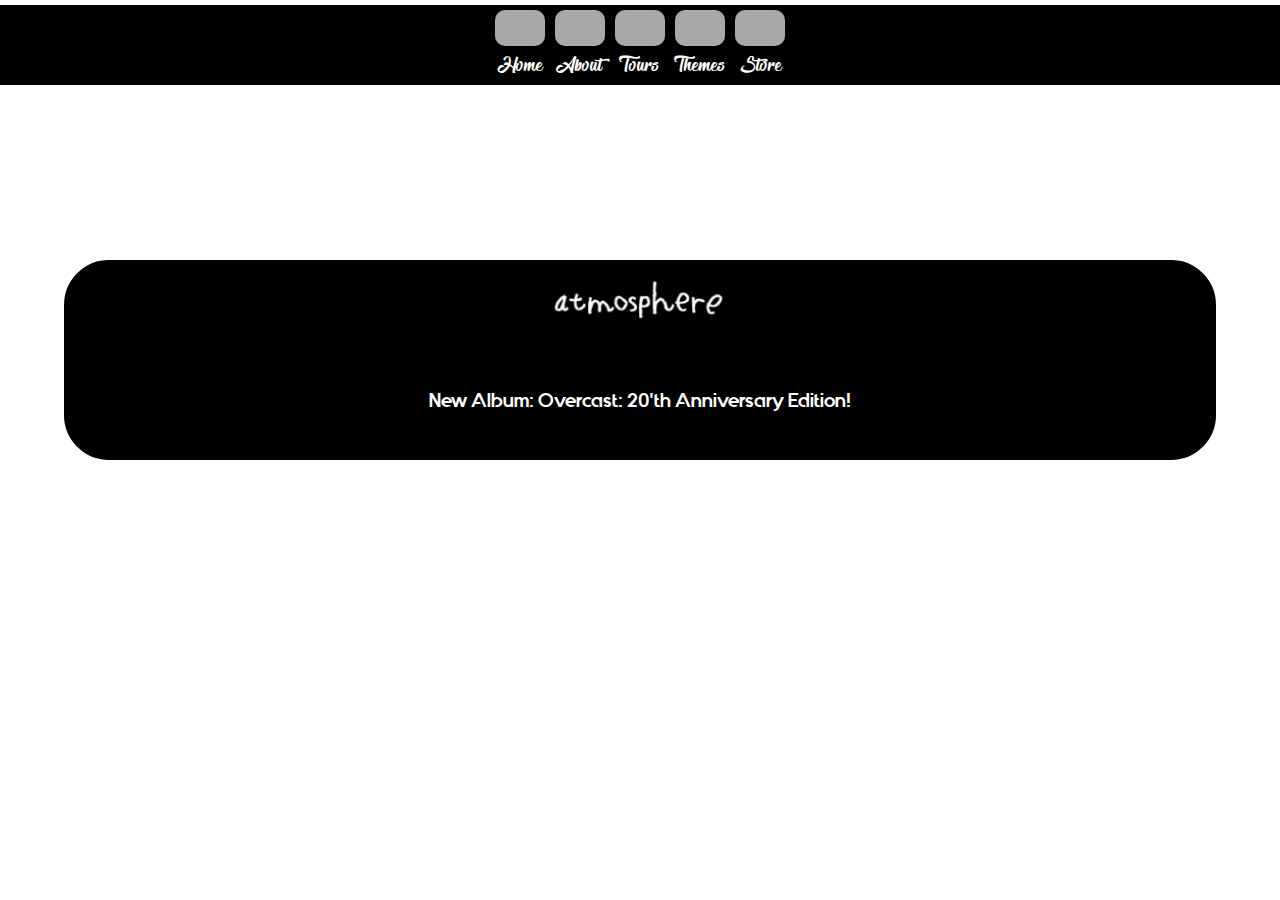
==== index.html @ 59d68669 "shop added" ====
<!DOCTYPE html>
<html>
<head>
<title>Memes</title>
<script src="https://ajax.googleapis.com/ajax/libs/jquery/3.2.1/jquery.min.js"></script>
<script type="text/javascript" src="https://www.jeasyui.com/easyui/jquery.easyui.min.js"></script>
<link rel="stylesheet" type="text/css" href="https://www.jeasyui.com/easyui/themes/default/easyui.css">
<link rel="stylesheet" type="text/css" href="https://www.jeasyui.com/easyui/themes/icon.css">
<link rel="stylesheet" type="text/css" href="https://www.jeasyui.com/easyui/themes/color.css">
<link rel="stylesheet" type="text/css" href="https://www.jeasyui.com/easyui/demo/demo.css">
<script src="js/jquery-ui.min.js"></script>
<link rel="stylesheet" href="js/jquery-ui.min.css">
<script type="text/javascript" src="js/script.js"></script>
<meta name="viewport" content="width=device-width, initial-scale=1.0">
<link rel="stylesheet" type="text/css" href="css/styles.css">
</head>
<body>

<div class="blur"></div>
<div class="header">Atmosphere</div>
<div class="homepage">

<div class="centerhome"> 
<img src= "assets/atmosphere.png" alt="Logo">
    
<p1 id="homep1">New Album: Overcast: 20'th Anniversary Edition!</p1>
</div>

</div>
    
<div class="aboutus">
<div id="slider1" class="aboutboxes">
    <div id="info">
    <p style="font-family: quantify">Atmosphere is an American hip hop duo from Minneapolis, Minnesota,<br> consisting of rapper Slug (Sean Daley) and DJ/producer Ant (Anthony Davis).<br> Since its formation in 1989, the group has released eight studio albums and ten extended plays.</p>
    <p></p>
    </div>
    <div id="videobox">
    <iframe width="360" height="205" src="https://www.youtube.com/embed/AckhnLpwceM" frameborder="0" allow="autoplay; encrypted-media" allowfullscreen></iframe>
    <iframe width="360" height="205" src="https://www.youtube.com/embed/VFt1xMPnkVg" frameborder="0" allow="autoplay; encrypted-media" allowfullscreen></iframe>
    <iframe width="360" height="205" src="https://www.youtube.com/embed/hK-EZwZviv8" frameborder="0" allow="autoplay; encrypted-media" allowfullscreen></iframe>
    </div>
</div>
<div id="slider2" class="aboutboxes">
    <p style="font-family: quantify" id="head">Popular Albums (Click play to hear a song from the album!)</p>
    
    <div id="musicbox">

    <div class="musicpreview" id="1">
        <div class="albumtitle">God Loves Ugly</div>
    <img src= "assets/Album Covers/glu.jpg" alt="Logo" width="200">
    <div class="musicplayer" id="play1">Play</div>
    </div>
        
    <div class="musicpreview" id="2">
        <div class="albumtitle">When Life Gives You Lemons</div>
    <img src= "assets/Album Covers/wlgyl.jpg" alt="Logo" width="200">
    <div class="musicplayer" id="play2">Play</div>
    </div>
        
    <div class="musicpreview" id="3">
        <div class="albumtitle">Seven's Travels</div>
    <img src= "assets/Album Covers/7s.jpg" alt="Logo" width="200">
    <div class="musicplayer" id="play3">Play</div>
    </div>
        
    </div>
    
</div>
</div>
<div class="tours">
<div id="tourboxslider">
<div class="tourboxes">
    <h1>10/02/18</h1>
    <h2>Atmosphere</h2>
    <h3>Long Beach, California</h3>
    <button type="button">Buy Tickets</button>
</div>
<div class="tourboxes">
    <h1>05/03/18</h1>
    <h2>Atmosphere, Evidence</h2>
    <h3>Vancouver, BC</h3>
    <button type="button">Buy Tickets</button>
</div>
<div class="tourboxes">
    <h1>06/03/18</h1>
    <h2>Atmosphere, Evidence</h2>
    <h3>Victoria, BC</h3>
    <button type="button">Buy Tickets</button>
</div>
<div class="tourboxes">
    <h1>08/03/18</h1>
    <h2>Atmosphere, Evidence</h2>
    <h3>Edmonton, AB</h3>
    <button type="button">Buy Tickets</button>
</div>
<div class="tourboxes">
    <h1>09/03/18</h1>
    <h2>Atmosphere, Evidence</h2>
    <h3>Calgary, AB</h3>
    <button type="button">Buy Tickets</button>
</div>
<div class="tourboxes">
    <h1>10/03/18</h1>
    <h2>Atmosphere, Evidence</h2>
    <h3>Saskatoon, SK</h3>
    <button type="button">Buy Tickets</button>
</div>
<div class="tourboxes">
    <h1>11/03/18</h1>
    <h2>Atmosphere, Evidence</h2>
    <h3>Winnipeg, MB</h3>
    <button type="button">Buy Tickets</button>
</div>
<div class="tourboxes">
    <h1>14/03/18</h1>
    <h2>Atmosphere, Evidence</h2>
    <h3>London, ON</h3>
    <button type="button">Buy Tickets</button>
</div>
<div class="tourboxes">
    <h1>16/03/18</h1>
    <h2>Atmosphere, Evidence</h2>
    <h3>Waterloo, ON</h3>
    <button type="button">Buy Tickets</button>
</div>
<div class="tourboxes">
    <h1>17/03/18</h1>
    <h2>Atmosphere, Evidence</h2>
    <h3>Montreal, QC</h3>
    <button type="button">Buy Tickets</button>
</div>
<div class="tourboxes">
    <h1>18/03/18</h1>
    <h2>Atmosphere, Evidence</h2>
    <h3>Toronto, ON</h3>
    <button type="button">Buy Tickets</button>
</div>
<div class="tourboxes">
    <h1>25/05/18</h1>
    <h2>Atmosphere, Brother Ali</h2>
    <h3>Monterey, California</h3>
    <button type="button">Buy Tickets</button>
</div>
</div>
</div>
<div class="themes">
    <div id="themeone">
        <h>Theme 1: "The Lonely Rose"</h>
        <div id="themeselect1" class="themebuttons">
        <p1>Select Theme</p1>
        </div> 
    </div>
    <div id="themetwo">
        <h font="phyton">Theme 2: "When life gives you lemons"</h>
        <div id="themeselect2" class="themebuttons">
        <p1>Select Theme</p1>
        </div> 
    </div>
    <div id="themethree">
        <h>Theme 3: "Emeralds"</h>
        <div id="themeselect3" class="themebuttons">
        <p1>Select Theme</p1>
        </div> 
    </div>
</div>
    
<div class="store">
    <div class="storebox" id="storedrop">
    <div class=storebox id="reset">Reset Cart</div>
    <h1>Cart</h1>
    <div id="cartbox">
    <table id="table" style="width:320px;height: auto">
        <thead>
            <tr>
                <th field="name" width=200>Name</th>
                <th field="quantity" width=60 align="right">Quantity</th>
                <th field="price" width=60 align="right">Price</th>
            </tr>
        </thead>
    </table>
    </div>
    
    <p id="total">Total: £0</p>
    </div>
    <div class="storebox" id="storeleft">
    <div class="storeitem">
        <img src= "assets/store items/overcast.jpg" alt="Logo" width="200">
        <p class="title" data-price="12">Overcast! T-Shirt</p>
        <p>Price: £12</p>
    </div>
    <div class="storeitem">
        <div class="pricehold">
            <img src= "assets/store items/dragonfly.jpg" alt="Logo" width="200">
            <p class="title" data-price="20">Dragonfly T-shirt</p>
            <p>Price: £20</p>       
        </div>
    </div>
    <div class="storeitem">
        <div class="pricehold">
            <img src= "assets/store items/lovelife.jpg" alt="Logo" width="200">
            <p class="title" data-price="25">Lovelife T-shirt</p>
            <p>Price: £25</p>       
        </div>
    </div>
    <div class="storeitem">
        <div class="pricehold">
            <img src= "assets/store items/freshwater.jpg" alt="Logo" width="200">
            <p class="title" data-price="16">Fishing Blues Tour T-shirt</p>
            <p>Price: £16</p>       
        </div>
    </div>
    <div class="storeitem">
        <div class="pricehold">
            <img src= "assets/store items/7s.jpg" alt="Logo" width="200">
            <p class="title" data-price="4">Album: Seven's Travels</p>
            <p>Price: £4</p>       
        </div>
    </div>
    <div class="storeitem">
        <div class="pricehold">
            <img src= "assets/store items/scbs.jpg" alt="Logo" width="200">
            <p class="title" data-price="7">Album: Sad Clown Bad Summer</p>
            <p>Price: £7</p>       
        </div>
    </div>
    <div class="storeitem">
        <div class="pricehold">
            <img src= "assets/store items/overcastvinyl.jpg" alt="Logo" width="184">
            <p class="title" data-price="40">Vinyl: Overcast (20'th Anniversary)</p>
            <p>Price: £40</p>       
        </div>
    </div>
    <div class="storeitem">
        <div class="pricehold">
            <img src= "assets/store items/fishingblues.jpg" alt="Logo" width="200">
            <p class="title" data-price="7">Album: Fishing Blues</p>
            <p>Price: £7</p>       
        </div>
    </div>
    </div>
    

    
</div>
    
<div class="footer">
  <div class="navlink">
      <div class="circlebutton" id="button1"></div>
      <div class="navtext" id="bottext1">Home</div>
  </div>
  <div class="navlink">
      <div class="circlebutton" id="button2"></div>
      <div class="navtext" id="bottext2">About</div>
  </div>
  <div class="navlink">
      <div class="circlebutton" id="button3"></div>
      <div class="navtext" id="bottext3">Tours</div>
  </div>
  <div class="navlink">
      <div class="circlebutton" id="button4"></div>
      <div class="navtext" id="bottext4">Themes</div>
  </div>
  <div class="navlink">
      <div class="circlebutton" id="button5"></div>
      <div class="navtext" id="bottext5">Store</div>
  </div>
</div>    

<!--<div class="botnav">
    <div class="botnavbutton" id="button1"></div>
    <div class="botnavbutton" id="button2"></div>
    <div class="botnavbutton" id="button3"></div>
    <div class="botnavbutton" id="button4"></div>
    <div class="botnavbutton" id="button5"></div>
</div>
    
<div class="botnavtext">
    <p class= "bottext" id="bottext1">Home</p>
    <p class= "bottext" id="bottext2">About</p>
    <p class= "bottext" id="bottext3">Tours</p>
    <p class= "bottext" id="bottext4">Themes</p>
    <p class= "bottext" id="bottext5">Buy Music</p>
    
</div>-->

    
</body>
</html>
---- css/styles.css ----
@font-face{
    font-family: blacklist;
    src: url('../assets/fonts/The_Blacklist.ttf');
}
@font-face{
        font-family: phyton;
        src: url('../assets/fonts/Phyton.ttf');
}
@font-face{
        font-family: quantify;
        src: url('../assets/fonts/Quantify.ttf');
}

.blur{
    background-size:cover;
    overflow: hidden;
    position: absolute;
    filter: blur(5px);
    top: -5px;
    left: -5px;
    width: 100.2%;
    height: 100.4%
}
body{
    background-size:cover;
}
.header{
    color: white;
    border: 5px solid white;
    position:absolute;
    font-family: quantify;
    font-size: 50px;
    top: 50px;
    padding:10px;
    left: 50%;
    border-radius: 10px;
    width:700px;
    text-align: center;
    transform: translate(-50%, -50%); 
    background-color: black;
    display:none;
}
.centerhome{
    background-color: black;
    border: 5px solid white;
    border-radius: 50px;
    width: 600px;
    height: 200px;
    text-align: center;

    color:white;
    position: absolute;
    left: 50%;
    top: 40%;
    transform: translate(-50%, -50%);  
}
.centerhome img{
    width:200px;
    height:70px;
    padding-top: 5px; 
    padding-bottom: 50px;
}
.centerhome #homep1{
    top:100px;
    display: block;
    font-family: quantify;
}
.footer{
    position: absolute;
    width: 98%;
    min-width: 500px;
    bottom: 2%;
  
    display: flex;
    flex-direction: row;
    justify-content: center;
}
.navlink {
    display: flex;
    flex-direction: column;
    align-items: center;
}
.circlebutton {
    border-radius: 50%;
    height: 40px;
    width: 40px;
    background-color: darkgray;
    margin: 0px 25px 0px 25px;
}

.navtext {
    color: #fff;
    position: relative;
    left: -1px;
    font-family: blacklist;
    font-size: 20px;
    white-space: nowrap;
}

.aboutus{
    display:none;
    font-size: 15px;
}
.aboutus .aboutboxes{
    width:90%;
    height: 35%;
    border: 5px solid white;
    border-radius: 20px;
    background-color:darkslateblue;
    position: absolute;
    
}
.aboutus .aboutboxes #info{
    margin-left: 10px;
    width: 700px;
    min-width: inherit;
    color: white
}
.aboutus .aboutboxes #head{
    color: white;
    text-align: center;
}
.aboutus #slider1{
    top:10%;
    left:5%;   
}
.aboutus #slider2{
    top:50%;
    left:5%;
    height: 37%;
}
#musicbox{
    text-align: center;
    bottom: 50px;
}
.musicpreview{
    width: 200px;
    height: 200px;
    padding-right: 50px;
    padding-left: 50px;
    display: inline-block;
}
.musicplayer{
    padding-top: 10px;
    padding-bottom: 10px;
    font-family: quantify;
    background-color: black;
    color:white;
    border-radius: 5px;
}
.musicplayer:hover{
    background-color: white;
    color:black;
}
#musicbox .albumtitle{
    font-family: quantify;
    background-color: white;
    padding-bottom: 5px;
    padding-top: 5px;
    margin-bottom: 5px;
    border-radius: 5px;
}
.tours{
    display:none;
}
.tours #tourboxslider{
    position: absolute;
    background-color: darkslateblue;
    width:90%;
    height: 70%;
    padding: 10px;
    left:4%;
    top:12%;
    border: 5px solid white;
    border-radius: 50px;
}
.tours .tourboxes{
    background-color:white;
    margin: 20px;
    margin-top: 50px;
    width:232px;
    height: 232px;
    border: 5px solid black;
    border-radius: 30px;
    display:inline-block;
    color:black;
    font-family: quantify;
    
    text-align: center;
}
.tours button{
    
    background-color: black;
    border: none;
    color: white;
    padding: 15px 32px;
    text-align: center;
    text-decoration: none;
    display: inline-block;
    border:3px solid black;
    border-radius: 5px;
    font-size: 16px;
}
.tours button:hover{
    background-color: darkslateblue;
    color: white;
}
.tours h2{
    font-size: 20px;
}
.themes{
    display: none;
    text-align: center;
}
.themes h{
    font-family: quantify;
    position:absolute;
    display: inline;
    transform: translate(-50%, -50%);
    padding-top:10px;
    padding-bottom: 10px;
    padding-right:5px;
    padding-left:5px;
    top: 5%;
    border-radius: 20px;
    border: 5px solid black;
    background-color: white;
    max-height: 100%;
    max-width: 100%;
}
.themes #themeone{
    width:25%;
    height: 75%;
    top:48%;
    left:20%;
    border: 5px solid white;
    background-color:darkslateblue;
    border-radius: 20px;
    position: absolute;
    min-width: 265px;
    transform: translate(-50%, -50%);
}
.themes #themeone #themeselect1{
    left:50%;
    top:92%;
}
.themes #themetwo #themeselect2{
    left:50%;
    top:92%;
}
.themes #themethree #themeselect3{
    left:50%;
    top:92%;
}
.themes .themebuttons{
    background-color: black;
    color:white;
    border: 5px solid gray;
    border-radius: 40px;
    min-width:200px;
    text-align: center;
    padding:10px;
    position:absolute;
    font-family: phyton;
    transform: translate(-50%, -50%);  
}
.themes .themebuttons:hover{
    border: 5px solid white;
}
.themes #themetwo{
    width:25%;
    height: 75%;
    top:48%;
    left: 50%;
    border: 5px solid white;
    background-color:#f5ffa0;
    border-radius: 20px;
    position: absolute;
    min-width: 265px;
    transform: translate(-50%, -50%);
}
.themes #themethree{
    width:25%;
    height: 75%;
    top:48%;
    left: 80%;
    border: 5px solid white;
    background-color:#72ff9c;
    border-radius: 20px;
    position: absolute;
    min-width: 265px;
    transform: translate(-50%, -50%);
}
.store{
    display: none;
}
.storebox{
    position: absolute;
    background-color: darkslateblue;
    border: 5px solid white;
    border-radius: 20px;
    font-family: quantify;
}
.storebox#storeleft{
    width:60%;
    height: 77%;
    top:11%;
    left:5%;
}
.storebox#storedrop{
    width:20%;
    height: 77%;
    top:11%;
    left:70%;
    text-align: center;
}
.storeitem{
    margin:30px;
    padding:5px;
    text-align: center;
    background-color: white;
    width: 200px;
    height: 280px;
    display: inline-block;
    border: 5px solid black;
}
#cartbox{
    left:50%;
    top: 13%;
    padding-left: 35px;
}
#total{
    position: absolute;
    top:90%;
    left:50%;
    font-size: 30px;
    transform: translate(-50%, -50%);
}
#videobox{
    margin-left: 40px;
}
.storebox#reset{
    font-family: quantify;
    padding:10px;
    background-color: white;
    top:80%;
    left:40%;
}
.storebox#reset:hover{
    background-color: black;
    color:white;
}
@media screen and (max-device-width: 1441px), only screen and (max-width: 1441px){

.header{
    width:90%;    
}
.footer {
    right: 0px;
    width:100%;
    top:0%;
    height:70px;
    background-color:black;
    padding-top:5px;
    padding-bottom: 5px;
    border-top:5px solid white;
    border-bottom: 5px solid white;
    position:fixed;
    min-width:0;
    }
    .tours #tourboxslider{
        top:100px;
        left:1px;
        width:90%;
        height:3800px;
    }
    .tours .tourboxes{
        display: inline-grid;
        left:50%;
        margin-left: 70px;
    }
    .themes #themeone{
    width:90%;
    height: 150px;
    left:50%;
    top: 200px;
    }
    .themes #themetwo{
    width:90%;
    height: 150px;
    left:50%;
    top: 400px;
    }
    .themes #themethree{
    width:90%;
    height: 150px;
    left:50%;
    top:600px;
    }
    .circlebutton{
        border-radius:10px;
        width:50px;
        margin: 0px 5px 0px 5px;
    }
    .centerhome{
        width:90%;
        font-size: 20px;
    }
    .navtext{
        padding-top: 5px;
    }
    .aboutus .aboutboxes{
        width:90%;
        height:400px;
        
    }
    .aboutus #slider1{
        top:100px;
        left: 4%;
        height:800px;
    }
    .aboutus #slider1 #info{
        width:90%;

    }
    .aboutus .aboutboxes#slider2{
        top:930px;
        height:1000px;
        left: 4%;
    }
    .musicpreview{
        padding-top: 30px;
        padding-bottom: 20px;
    }
    iframe{
        width:300px;
    }

}
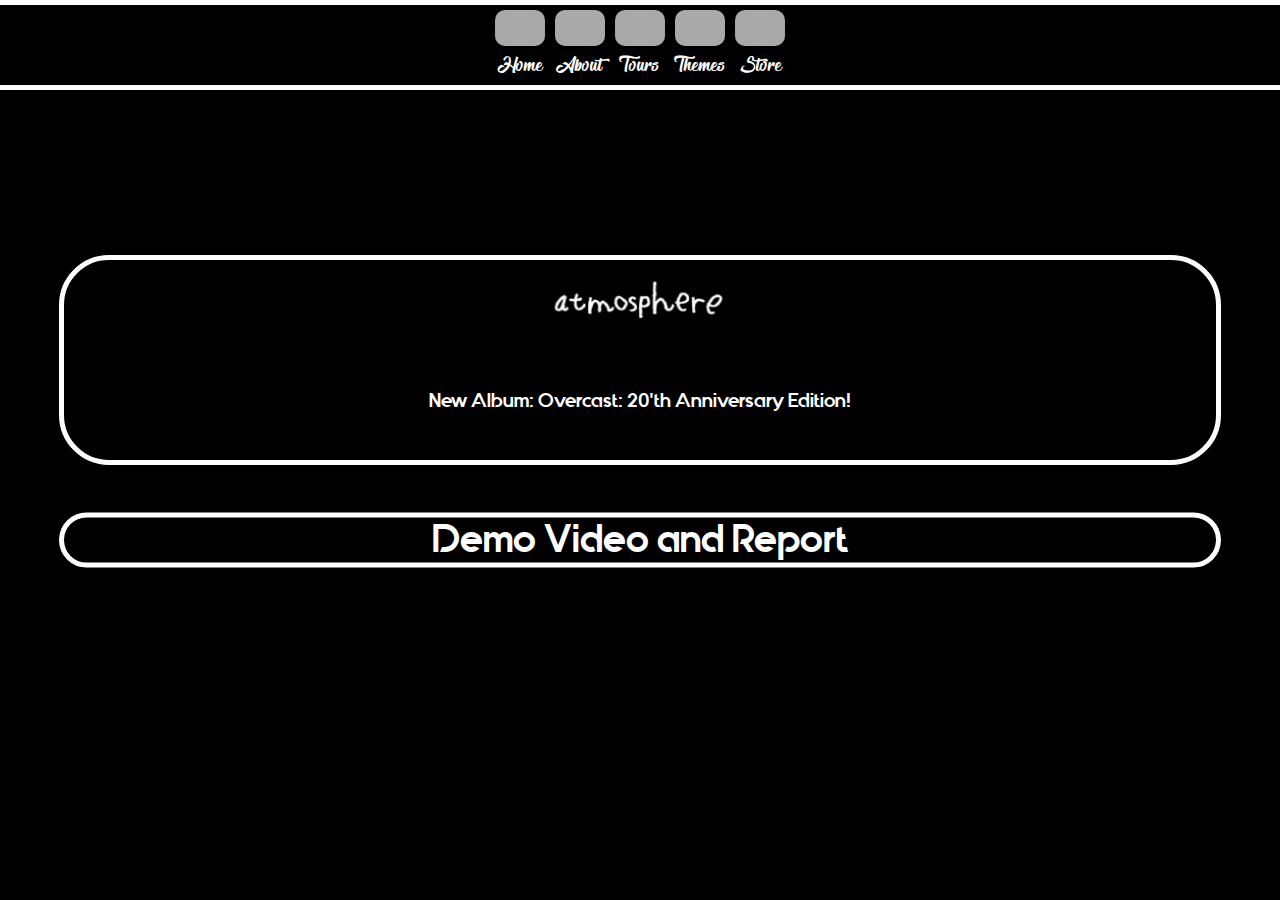
==== commit fd0f8c18: "added tour links and demo page template" ====
--- a/index.html
+++ b/index.html
@@ -25,7 +25,10 @@
     
 <p1 id="homep1">New Album: Overcast: 20'th Anniversary Edition!</p1>
 </div>
-
+<div class="centerhome" id="demobutton">Demo Video and Report</div>
+<div class="demovideo">
+<div id="backbutton">Back</div>    
+</div>
 </div>
     
 <div class="aboutus">
@@ -73,73 +76,73 @@
     <h1>10/02/18</h1>
     <h2>Atmosphere</h2>
     <h3>Long Beach, California</h3>
-    <button type="button">Buy Tickets</button>
+    <a href="https://onelove.shop.ticketstoday.com/">Buy Tickets</a>
 </div>
 <div class="tourboxes">
     <h1>05/03/18</h1>
     <h2>Atmosphere, Evidence</h2>
     <h3>Vancouver, BC</h3>
-    <button type="button">Buy Tickets</button>
+    <a href="https://www.ticketmaster.ca/event/11005425D0F7650A?bba=1">Buy Tickets</a>
 </div>
 <div class="tourboxes">
     <h1>06/03/18</h1>
     <h2>Atmosphere, Evidence</h2>
     <h3>Victoria, BC</h3>
-    <button type="button">Buy Tickets</button>
+    <a href="https://www.ticketmaster.ca/event/11005425D33A65DF">Buy Tickets</a>
 </div>
 <div class="tourboxes">
     <h1>08/03/18</h1>
     <h2>Atmosphere, Evidence</h2>
     <h3>Edmonton, AB</h3>
-    <button type="button">Buy Tickets</button>
+    <a href="https://www1.ticketmaster.ca/event/11005425D6B86718">Buy Tickets</a>
 </div>
 <div class="tourboxes">
     <h1>09/03/18</h1>
     <h2>Atmosphere, Evidence</h2>
     <h3>Calgary, AB</h3>
-    <button type="button">Buy Tickets</button>
+    <a href="https://www.ticketfly.com/purchase/event/1623076?q=38681cc3-3616-4fa7-a70d-691d8ce282a6&p=a619ea09-919c-4430-a9a4-be9da89d6ea3&ts=1515611391&c=ticketfly&e=002087&rt=Safetynet&h=614259f83f9d3db70d8044c8eab61af3">Buy Tickets</a>
 </div>
 <div class="tourboxes">
     <h1>10/03/18</h1>
     <h2>Atmosphere, Evidence</h2>
     <h3>Saskatoon, SK</h3>
-    <button type="button">Buy Tickets</button>
+    <a href="https://www1.ticketmaster.ca/event/1100542859CA2FC4">Buy Tickets</a>
 </div>
 <div class="tourboxes">
     <h1>11/03/18</h1>
     <h2>Atmosphere, Evidence</h2>
     <h3>Winnipeg, MB</h3>
-    <button type="button">Buy Tickets</button>
+    <a href="https://www.ticketfly.com/purchase/event/1623080">Buy Tickets</a>
 </div>
 <div class="tourboxes">
     <h1>14/03/18</h1>
     <h2>Atmosphere, Evidence</h2>
     <h3>London, ON</h3>
-    <button type="button">Buy Tickets</button>
+    <a href="https://www.ticketfly.com/purchase/event/1624086?utm_medium=bks">Buy Tickets</a>
 </div>
 <div class="tourboxes">
     <h1>16/03/18</h1>
     <h2>Atmosphere, Evidence</h2>
     <h3>Waterloo, ON</h3>
-    <button type="button">Buy Tickets</button>
+    <a href="https://www.ticketscene.ca/events/20135/">Buy Tickets</a>
 </div>
 <div class="tourboxes">
     <h1>17/03/18</h1>
     <h2>Atmosphere, Evidence</h2>
     <h3>Montreal, QC</h3>
-    <button type="button">Buy Tickets</button>
+    <a href="http://blueskiesturnblack.com/show/1820">Buy Tickets</a>
 </div>
 <div class="tourboxes">
     <h1>18/03/18</h1>
     <h2>Atmosphere, Evidence</h2>
     <h3>Toronto, ON</h3>
-    <button type="button">Buy Tickets</button>
+    <a href="https://www1.ticketmaster.ca/event/10005428C4404FF7">Buy Tickets</a>
 </div>
 <div class="tourboxes">
     <h1>25/05/18</h1>
     <h2>Atmosphere, Brother Ali</h2>
     <h3>Monterey, California</h3>
-    <button type="button">Buy Tickets</button>
+    <a href="https://www.eventbrite.com/e/9th-annual-california-roots-music-and-arts-festival-tickets-35095774406?aff=Atmosphere">Buy Tickets</a>
 </div>
 </div>
 </div>
--- a/css/styles.css
+++ b/css/styles.css
@@ -22,6 +22,7 @@
     height: 100.4%
 }
 body{
+    background-color: black;
     background-size:cover;
 }
 .header{
@@ -53,6 +54,44 @@
     left: 50%;
     top: 40%;
     transform: translate(-50%, -50%);  
+}
+.centerhome#demobutton{
+    height: 5%;
+    top:60%;
+    font-family: quantify;
+    font-size: 40px;
+}
+.centerhome#demobutton:hover{
+    background-color: white;
+    color:black;
+}
+.demovideo{
+    position:absolute;
+    width:95%;
+    height:85%;
+    background-color: darkslateblue;
+    border: 5px solid white;
+    border-radius: 30px;
+    transform: translate(-50%, -50%);
+    left:50%;
+    top:45%;
+    display: none;
+}
+.demovideo #backbutton{
+    background-color:black;
+    border:5px solid white;
+    border-radius: 30px;
+    padding: 20px;
+    font-family: quantify;
+    left:97%;
+    top:94%;
+    color: white;
+    position: absolute;
+    transform: translate(-50%, -50%);
+}
+.demovideo #backbutton:hover{
+    background-color: white;
+    color:black;
 }
 .centerhome img{
     width:200px;
@@ -261,7 +300,8 @@
     text-align: center;
     padding:10px;
     position:absolute;
-    font-family: phyton;
+    font-family: quantify;
+    font-size:14px;
     transform: translate(-50%, -50%);  
 }
 .themes .themebuttons:hover{
@@ -352,22 +392,22 @@
 }
 @media screen and (max-device-width: 1441px), only screen and (max-width: 1441px){
 
-.header{
-    width:90%;    
-}
-.footer {
-    right: 0px;
-    width:100%;
-    top:0%;
-    height:70px;
-    background-color:black;
-    padding-top:5px;
-    padding-bottom: 5px;
-    border-top:5px solid white;
-    border-bottom: 5px solid white;
-    position:fixed;
-    min-width:0;
-    }
+    .header{
+        width:90%;    
+    }
+    .footer {
+        right: 0px;
+        width:100%;
+        top:0%;
+        height:70px;
+        background-color:black;
+        padding-top:5px;
+        padding-bottom: 5px;
+        border-top:5px solid white;
+        border-bottom: 5px solid white;
+        position:fixed;
+        min-width:0;
+        }
     .tours #tourboxslider{
         top:100px;
         left:1px;
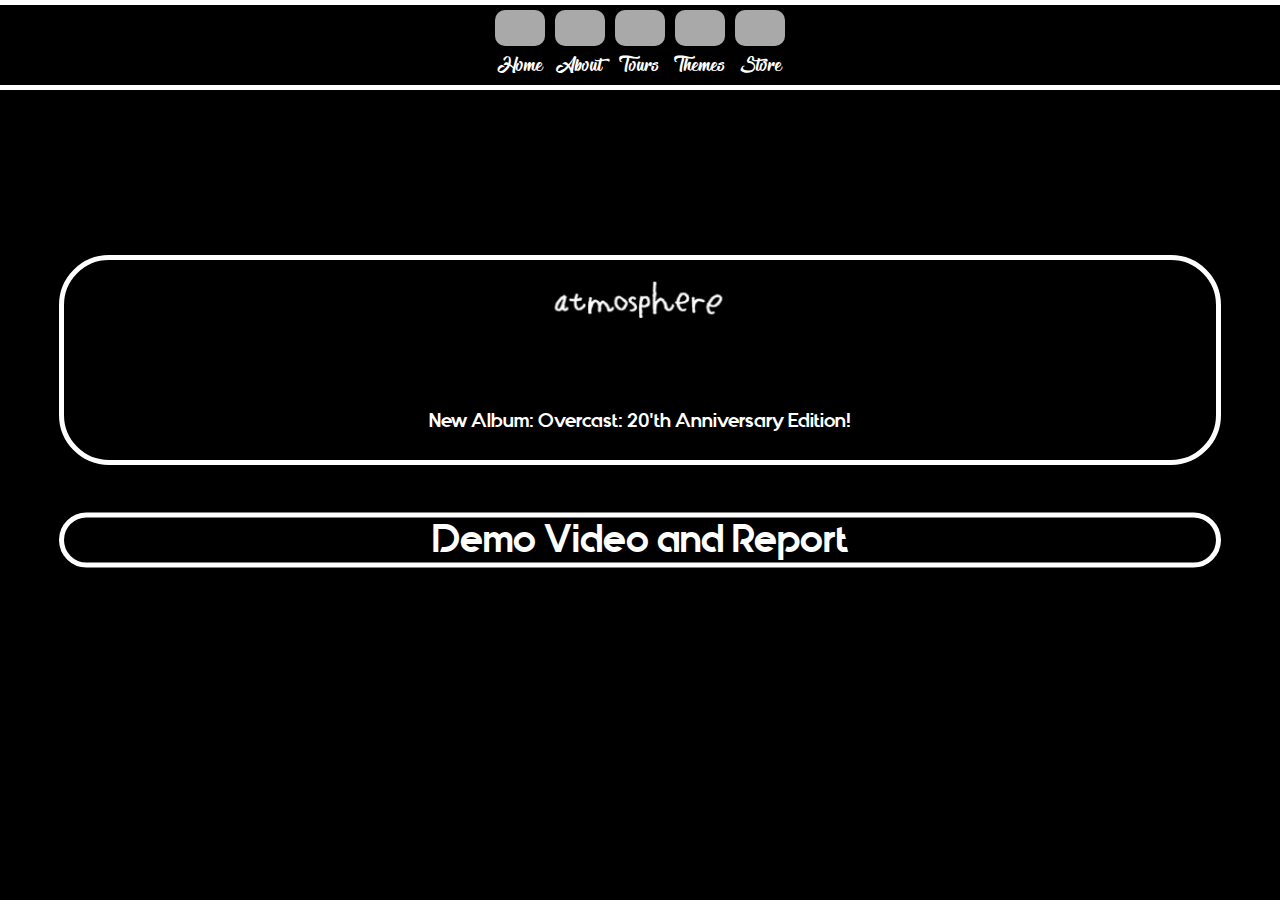
==== commit 9c84397b: "only 3 errors wew" ====
--- a/index.html
+++ b/index.html
@@ -1,16 +1,17 @@
 <!DOCTYPE html>
-<html>
+<html lang="en">
 <head>
-<title>Memes</title>
+<title>Atmosphere</title>
+<link rel="icon" href="assets/ico.png">
 <script src="https://ajax.googleapis.com/ajax/libs/jquery/3.2.1/jquery.min.js"></script>
-<script type="text/javascript" src="https://www.jeasyui.com/easyui/jquery.easyui.min.js"></script>
+<script src="https://www.jeasyui.com/easyui/jquery.easyui.min.js"></script>
 <link rel="stylesheet" type="text/css" href="https://www.jeasyui.com/easyui/themes/default/easyui.css">
 <link rel="stylesheet" type="text/css" href="https://www.jeasyui.com/easyui/themes/icon.css">
 <link rel="stylesheet" type="text/css" href="https://www.jeasyui.com/easyui/themes/color.css">
 <link rel="stylesheet" type="text/css" href="https://www.jeasyui.com/easyui/demo/demo.css">
 <script src="js/jquery-ui.min.js"></script>
 <link rel="stylesheet" href="js/jquery-ui.min.css">
-<script type="text/javascript" src="js/script.js"></script>
+<script src="js/script.js"></script>
 <meta name="viewport" content="width=device-width, initial-scale=1.0">
 <link rel="stylesheet" type="text/css" href="css/styles.css">
 </head>
@@ -23,7 +24,7 @@
 <div class="centerhome"> 
 <img src= "assets/atmosphere.png" alt="Logo">
     
-<p1 id="homep1">New Album: Overcast: 20'th Anniversary Edition!</p1>
+<p id="homep1">New Album: Overcast: 20'th Anniversary Edition!</p>
 </div>
 <div class="centerhome" id="demobutton">Demo Video and Report</div>
 <div class="demovideo">
@@ -38,9 +39,9 @@
     <p></p>
     </div>
     <div id="videobox">
-    <iframe width="360" height="205" src="https://www.youtube.com/embed/AckhnLpwceM" frameborder="0" allow="autoplay; encrypted-media" allowfullscreen></iframe>
-    <iframe width="360" height="205" src="https://www.youtube.com/embed/VFt1xMPnkVg" frameborder="0" allow="autoplay; encrypted-media" allowfullscreen></iframe>
-    <iframe width="360" height="205" src="https://www.youtube.com/embed/hK-EZwZviv8" frameborder="0" allow="autoplay; encrypted-media" allowfullscreen></iframe>
+    <iframe width="360" height="205" src="https://www.youtube.com/embed/AckhnLpwceM"></iframe>
+    <iframe width="360" height="205" src="https://www.youtube.com/embed/VFt1xMPnkVg"></iframe>
+    <iframe width="360" height="205" src="https://www.youtube.com/embed/hK-EZwZviv8"></iframe>
     </div>
 </div>
 <div id="slider2" class="aboutboxes">
@@ -50,19 +51,19 @@
 
     <div class="musicpreview" id="1">
         <div class="albumtitle">God Loves Ugly</div>
-    <img src= "assets/Album Covers/glu.jpg" alt="Logo" width="200">
+    <img src= "assets/Album%20Covers/glu.jpg" alt="Logo" width="200">
     <div class="musicplayer" id="play1">Play</div>
     </div>
         
     <div class="musicpreview" id="2">
         <div class="albumtitle">When Life Gives You Lemons</div>
-    <img src= "assets/Album Covers/wlgyl.jpg" alt="Logo" width="200">
+    <img src= "assets/Album%20Covers/wlgyl.jpg" alt="Logo" width="200">
     <div class="musicplayer" id="play2">Play</div>
     </div>
         
     <div class="musicpreview" id="3">
         <div class="albumtitle">Seven's Travels</div>
-    <img src= "assets/Album Covers/7s.jpg" alt="Logo" width="200">
+    <img src= "assets/Album%20Covers/7s.jpg" alt="Logo" width="200">
     <div class="musicplayer" id="play3">Play</div>
     </div>
         
@@ -148,21 +149,21 @@
 </div>
 <div class="themes">
     <div id="themeone">
-        <h>Theme 1: "The Lonely Rose"</h>
+        <h4>Theme 1: "The Lonely Rose"</h4>
         <div id="themeselect1" class="themebuttons">
-        <p1>Select Theme</p1>
+        <p>Select Theme</p>
         </div> 
     </div>
     <div id="themetwo">
-        <h font="phyton">Theme 2: "When life gives you lemons"</h>
+        <h4>Theme 2: "When life gives you lemons"</h4>
         <div id="themeselect2" class="themebuttons">
-        <p1>Select Theme</p1>
+        <p>Select Theme</p>
         </div> 
     </div>
     <div id="themethree">
-        <h>Theme 3: "Emeralds"</h>
+        <h4>Theme 3: "Emeralds"</h4>
         <div id="themeselect3" class="themebuttons">
-        <p1>Select Theme</p1>
+        <p>Select Theme</p>
         </div> 
     </div>
 </div>
@@ -175,9 +176,9 @@
     <table id="table" style="width:320px;height: auto">
         <thead>
             <tr>
-                <th field="name" width=200>Name</th>
-                <th field="quantity" width=60 align="right">Quantity</th>
-                <th field="price" width=60 align="right">Price</th>
+                <th id="header1" field="name">Name</th>
+                <th id="header2" field="quantity">Quantity</th>
+                <th id="header2" field="price">Price</th>
             </tr>
         </thead>
     </table>
@@ -187,55 +188,55 @@
     </div>
     <div class="storebox" id="storeleft">
     <div class="storeitem">
-        <img src= "assets/store items/overcast.jpg" alt="Logo" width="200">
+        <img src= "assets/store%20items/overcast.jpg" alt="Logo" width="200">
         <p class="title" data-price="12">Overcast! T-Shirt</p>
         <p>Price: £12</p>
     </div>
     <div class="storeitem">
         <div class="pricehold">
-            <img src= "assets/store items/dragonfly.jpg" alt="Logo" width="200">
+            <img src= "assets/store%20items/dragonfly.jpg" alt="Logo" width="200">
             <p class="title" data-price="20">Dragonfly T-shirt</p>
             <p>Price: £20</p>       
         </div>
     </div>
     <div class="storeitem">
         <div class="pricehold">
-            <img src= "assets/store items/lovelife.jpg" alt="Logo" width="200">
+            <img src= "assets/store%20items/lovelife.jpg" alt="Logo" width="200">
             <p class="title" data-price="25">Lovelife T-shirt</p>
             <p>Price: £25</p>       
         </div>
     </div>
     <div class="storeitem">
         <div class="pricehold">
-            <img src= "assets/store items/freshwater.jpg" alt="Logo" width="200">
+            <img src= "assets/store%20items/freshwater.jpg" alt="Logo" width="200">
             <p class="title" data-price="16">Fishing Blues Tour T-shirt</p>
             <p>Price: £16</p>       
         </div>
     </div>
     <div class="storeitem">
         <div class="pricehold">
-            <img src= "assets/store items/7s.jpg" alt="Logo" width="200">
+            <img src= "assets/store%20items/7s.jpg" alt="Logo" width="200">
             <p class="title" data-price="4">Album: Seven's Travels</p>
             <p>Price: £4</p>       
         </div>
     </div>
     <div class="storeitem">
         <div class="pricehold">
-            <img src= "assets/store items/scbs.jpg" alt="Logo" width="200">
+            <img src= "assets/store%20items/scbs.jpg" alt="Logo" width="200">
             <p class="title" data-price="7">Album: Sad Clown Bad Summer</p>
             <p>Price: £7</p>       
         </div>
     </div>
     <div class="storeitem">
         <div class="pricehold">
-            <img src= "assets/store items/overcastvinyl.jpg" alt="Logo" width="184">
+            <img src= "assets/store%20items/overcastvinyl.jpg" alt="Logo" width="184">
             <p class="title" data-price="40">Vinyl: Overcast (20'th Anniversary)</p>
             <p>Price: £40</p>       
         </div>
     </div>
     <div class="storeitem">
         <div class="pricehold">
-            <img src= "assets/store items/fishingblues.jpg" alt="Logo" width="200">
+            <img src= "assets/store%20items/fishingblues.jpg" alt="Logo" width="200">
             <p class="title" data-price="7">Album: Fishing Blues</p>
             <p>Price: £7</p>       
         </div>
--- a/css/styles.css
+++ b/css/styles.css
@@ -227,7 +227,7 @@
     
     text-align: center;
 }
-.tours button{
+.tours a{
     
     background-color: black;
     border: none;
@@ -240,7 +240,7 @@
     border-radius: 5px;
     font-size: 16px;
 }
-.tours button:hover{
+.tours a:hover{
     background-color: darkslateblue;
     color: white;
 }
@@ -251,7 +251,7 @@
     display: none;
     text-align: center;
 }
-.themes h{
+.themes h4{
     font-family: quantify;
     position:absolute;
     display: inline;
@@ -375,6 +375,12 @@
     left:50%;
     font-size: 30px;
     transform: translate(-50%, -50%);
+}
+#header1{
+    width:200px;
+}
+#header2{
+    width:55px;
 }
 #videobox{
     margin-left: 40px;
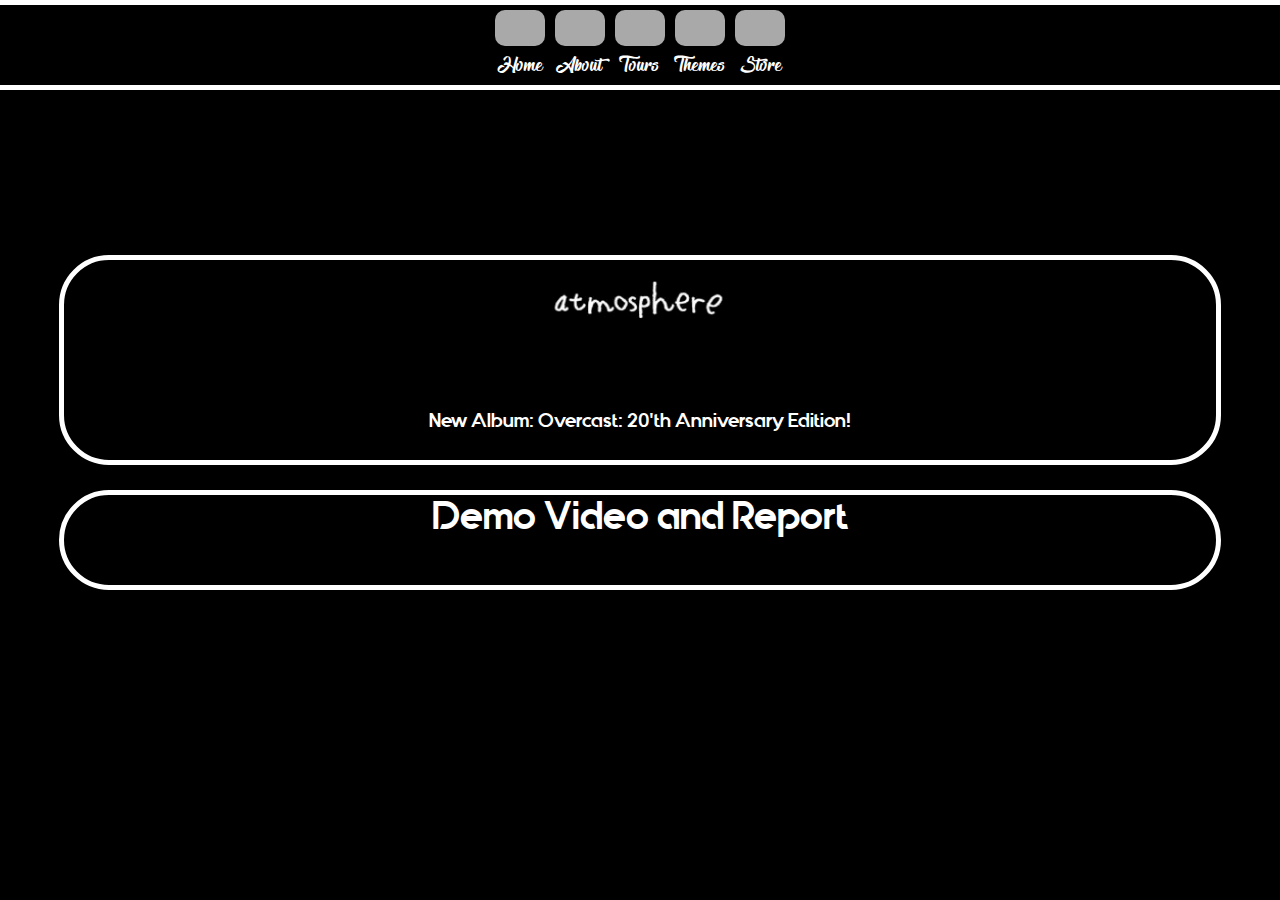
==== commit ff0aac37: "demo video embedded" ====
--- a/index.html
+++ b/index.html
@@ -1,13 +1,12 @@
 <!DOCTYPE html>
 <html lang="en">
+    
 <head>
 <title>Atmosphere</title>
 <link rel="icon" href="assets/ico.png">
 <script src="https://ajax.googleapis.com/ajax/libs/jquery/3.2.1/jquery.min.js"></script>
 <script src="https://www.jeasyui.com/easyui/jquery.easyui.min.js"></script>
 <link rel="stylesheet" type="text/css" href="https://www.jeasyui.com/easyui/themes/default/easyui.css">
-<link rel="stylesheet" type="text/css" href="https://www.jeasyui.com/easyui/themes/icon.css">
-<link rel="stylesheet" type="text/css" href="https://www.jeasyui.com/easyui/themes/color.css">
 <link rel="stylesheet" type="text/css" href="https://www.jeasyui.com/easyui/demo/demo.css">
 <script src="js/jquery-ui.min.js"></script>
 <link rel="stylesheet" href="js/jquery-ui.min.css">
@@ -15,23 +14,111 @@
 <meta name="viewport" content="width=device-width, initial-scale=1.0">
 <link rel="stylesheet" type="text/css" href="css/styles.css">
 </head>
+    
 <body>
-
+<!-- Blur over the background -->
 <div class="blur"></div>
+<!-- Title Header -->
 <div class="header">Atmosphere</div>
+<!-- Page 1 -->    
 <div class="homepage">
 
 <div class="centerhome"> 
-<img src= "assets/atmosphere.png" alt="Logo">
+<img src= "assets/atmosphere.png" alt="Image">
     
 <p id="homep1">New Album: Overcast: 20'th Anniversary Edition!</p>
 </div>
 <div class="centerhome" id="demobutton">Demo Video and Report</div>
+    
 <div class="demovideo">
-<div id="backbutton">Back</div>    
-</div>
-</div>
-    
+
+<div id="writtenreport">
+<p>In this critical log I will be detailing what practices and standards I used throughout my website’s development. I will also be discussing the strengths and weaknesses of the web standards I have used compared to older versions, and I will be showing how I used w3c validation on both my HTML and CSS.
+    <br><br><b>HTML5</b><br><br>
+I have made my website using the latest version of HTML, HTML 5.1. HTML is the standard language used for almost every web page on the internet, and was updated to its fifth iteration on the 28th October 2014. It added support for Video and Audio tags, improved DOM scripting, and the addition of the nav and footer tags, to replace what would usually be divs in those areas.<br><br> 
+Other important features that it adds are local storage, which is a way to store data even when you leave the site (like cookies, but it holds a lot more data), the canvas element and drag and drop features.<br><br> 
+One of the advantages of using HTML5 is that it is not very processor intensive – this makes it much better suited for mobile devices as they are not as powerful as desktop computers yet. Also, the addition of the Video and Audio tags mean that HTML5 has native video and audio support. HTML5, combined with CSS3 and JavaScript, has almost make Flash completely obsolete, which is great because Flash is very slow and clunky for some users, and isn’t supported on Apple devices.<br><br> 
+However, HTML5 is still considered relatively new, and it is not supported by older browsers. This means that if a corporation were to use an older browser such as Internet Explorer 7 or below, it would mean that HTML5 website would not load correctly.
+    <br><br><b>HTML5 features I included in my website</b><br><br> 
+I have used many HTML5 features in my website, including local storage, audio, and mobile support:<br> 
+</p>
+<p>Mobile and Desktop:</p>
+<img src= "assets/report/image001.png" alt="Image"><br>
+<img src= "assets/report/image002.png" alt="Image"><br>
+<p>Local Storage:</p>
+<img src= "assets/report/image003.png" alt="Image"><br>
+<p>Audio:</p>
+<img src= "assets/report/image004.png" alt="Image"><br>
+    <p><b>CSS3</b><br><br>
+CSS3 is one of the three specifications I have used while building this website, with the other two being HTML5 and JavaScript. CSS is exclusively used to style web pages by changing fonts, adding borders, setting the layout and changing the colours, among many other uses.<br><br>
+CSS allows multiple objects on the web page to be styled at once. By giving the items that you want to style a ‘class’ or an ‘id’, you can edit all of them at once by calling that class or ID within your CSS stylesheet, and editing the contents.<br><br>
+CSS3 added many new features to CSS, such as rounded corners, background properties, new border styling options, drop shadows and flex boxes to name a few.
+    <br><br><b>CSS features I included in my website</b><br><br>
+In my website, the CSS features I added include:<br>
+-	Colours<br>
+-	Hover functions<br>
+-	Background images<br>
+-	Rounded borders<br>
+-	Media queries (for mobile)<br>
+-	Flexboxes<br>
+-	Custom Fonts<br><br>
+Example of them being used:<br>
+<img src= "assets/report/image005.png" alt="Image"><br>
+<i>(Technologies used in this screenshot: Flexbox (bottom), rounded borders, background images, CSS styled buttons, hover functions, custom fonts)</i><br><br>
+<b>JavaScript</b><br><br>
+JavaScript is the last specification I used to design the website. JavaScript is used primarily to make websites more interactive, and is a relatively simple language to learn and understand.<br><br>
+JavaScript has many advantages such as client-side execution, which means that the code isn’t ran by the server, it is ran on the host’s machine, meaning that it saves bandwidth on the server. Another advantage is that you can add plugins such as jQuery to improve JavaScript’s functionality, or make it easier to use. JavaScript is also very fast due to the client-side execution.<br><br>
+However, JavaScript has been known to cause some security concerns. As it is ran immediately on the client’s system, people can use that to exploit user’s systems and run malicious code. Fortunately, modern web browsers have taken steps to avoid this.
+<br><br><b>JavaScript features I included on my website</b><br><br>
+I used JavaScript for almost all interaction for my website. Examples include:<br><br>
+-	Page transitions<br>
+-	Button fade effects<br>
+-	Website customization (themes)<br>
+&nbsp;&nbsp;&nbsp;&nbsp;o	Including editing CSS and HTML with JavaScript<br>
+-	Shopping cart/store<br>
+-	Implementing local storage effectively
+<br><br><b>Example of the shopping cart being used:</b><br><br>
+<img src= "assets/report/image006.png" alt="Image"><br>
+<b>W3C Validation</b><br><br>
+<u>HTML</u><br><br>
+<img src= "assets/report/image007.png" alt="Image"><br>
+The HTML runs fine with no errors.<br><br>
+<u>CSS</u><br><br>
+<img src= "assets/report/image008.png" alt="Image"><br>
+The errors and warnings caused by this is from the JqueryUI and EasyUI JavaScript plugins I implemented. My own CSS caused 0 errors.<br><br>
+<b>Browser Testing</b><br><br>
+<u>Firefox</u><br><br>
+<img src= "assets/report/image009.png" alt="Image"><br>
+Firefox functionality is 100% correct, with no issues.<br><br>
+<u>Chrome</u><br><br>
+<img src= "assets/report/image010.png" alt="Image"><br>
+Chrome also functions perfectly.<br><br>
+<u>Edge</u><br><br>
+<img src= "assets/report/image011.png" alt="Image"><br>
+Edge works at an acceptable level, with main functions being intact. However, there is an issue with the themes page having random space in the bottom right corner, and fade effects are choppy.<br><br>
+<u>Opera</u><br><br>
+<img src= "assets/report/image011.png" alt="Image"><br>
+Opera also functions perfectly.<br><br>
+<b>References</b><br><br>
+HTML:<br><br>
+HTML5 Tutorial (2018) Available at: https://www.w3schools.com/html/ (Accessed: December 2017/January 2018)<br>
+HTML5 (2018) Wikipedia. Available at: https://en.wikipedia.org/wiki/HTML5 (Accessed: January 2018)<br><br>
+CSS:<br><br>
+CSS3 Tutorial (2018) Available at: https://www.w3schools.com/CSS/ (Accessed: December 2017/January 2018)<br>
+ (2018) Wikipedia. Available at: https://en.wikipedia.org/wiki/CSS (Accessed: January 2018)<br>
+
+</p>
+</div>
+<div id="demovideo">
+<iframe width="600" height="355" src="https://www.youtube.com/embed/tD3liIdauzw"></iframe>    
+</div>
+
+<div id="backbutton">Back</div>  
+    
+</div>
+    
+</div>
+<!-- Page 2 -->
 <div class="aboutus">
 <div id="slider1" class="aboutboxes">
     <div id="info">
@@ -51,19 +138,19 @@
 
     <div class="musicpreview" id="1">
         <div class="albumtitle">God Loves Ugly</div>
-    <img src= "assets/Album%20Covers/glu.jpg" alt="Logo" width="200">
+    <img src= "assets/Album%20Covers/glu.jpg" alt="Image" width="200">
     <div class="musicplayer" id="play1">Play</div>
     </div>
         
     <div class="musicpreview" id="2">
         <div class="albumtitle">When Life Gives You Lemons</div>
-    <img src= "assets/Album%20Covers/wlgyl.jpg" alt="Logo" width="200">
+    <img src= "assets/Album%20Covers/wlgyl.jpg" alt="Image" width="200">
     <div class="musicplayer" id="play2">Play</div>
     </div>
         
     <div class="musicpreview" id="3">
         <div class="albumtitle">Seven's Travels</div>
-    <img src= "assets/Album%20Covers/7s.jpg" alt="Logo" width="200">
+    <img src= "assets/Album%20Covers/7s.jpg" alt="Image" width="200">
     <div class="musicplayer" id="play3">Play</div>
     </div>
         
@@ -71,6 +158,8 @@
     
 </div>
 </div>
+    
+<!-- Page 3 -->
 <div class="tours">
 <div id="tourboxslider">
 <div class="tourboxes">
@@ -147,6 +236,9 @@
 </div>
 </div>
 </div>
+    
+<!-- Page 4 -->
+
 <div class="themes">
     <div id="themeone">
         <h4>Theme 1: "The Lonely Rose"</h4>
@@ -167,18 +259,18 @@
         </div> 
     </div>
 </div>
-    
+<!-- Page 5 --> 
 <div class="store">
     <div class="storebox" id="storedrop">
     <div class=storebox id="reset">Reset Cart</div>
-    <h1>Cart</h1>
+    <h1>Cart (Drag Items Here!)</h1>
     <div id="cartbox">
     <table id="table" style="width:320px;height: auto">
         <thead>
             <tr>
-                <th id="header1" field="name">Name</th>
-                <th id="header2" field="quantity">Quantity</th>
-                <th id="header2" field="price">Price</th>
+                <th id="header1" data-options="field:'name'">Name</th>
+                <th class="header2" data-options="field:'quantity'">Quantity</th>
+                <th class="header2" data-options="field:'price'">Price</th>
             </tr>
         </thead>
     </table>
@@ -188,55 +280,55 @@
     </div>
     <div class="storebox" id="storeleft">
     <div class="storeitem">
-        <img src= "assets/store%20items/overcast.jpg" alt="Logo" width="200">
+        <img src= "assets/store%20items/overcast.jpg" alt="Image" width="200">
         <p class="title" data-price="12">Overcast! T-Shirt</p>
         <p>Price: £12</p>
     </div>
     <div class="storeitem">
         <div class="pricehold">
-            <img src= "assets/store%20items/dragonfly.jpg" alt="Logo" width="200">
+            <img src= "assets/store%20items/dragonfly.jpg" alt="Image" width="200">
             <p class="title" data-price="20">Dragonfly T-shirt</p>
             <p>Price: £20</p>       
         </div>
     </div>
     <div class="storeitem">
         <div class="pricehold">
-            <img src= "assets/store%20items/lovelife.jpg" alt="Logo" width="200">
+            <img src= "assets/store%20items/lovelife.jpg" alt="Image" width="200">
             <p class="title" data-price="25">Lovelife T-shirt</p>
             <p>Price: £25</p>       
         </div>
     </div>
     <div class="storeitem">
         <div class="pricehold">
-            <img src= "assets/store%20items/freshwater.jpg" alt="Logo" width="200">
+            <img src= "assets/store%20items/freshwater.jpg" alt="Image" width="200">
             <p class="title" data-price="16">Fishing Blues Tour T-shirt</p>
             <p>Price: £16</p>       
         </div>
     </div>
     <div class="storeitem">
         <div class="pricehold">
-            <img src= "assets/store%20items/7s.jpg" alt="Logo" width="200">
+            <img src= "assets/store%20items/7s.jpg" alt="Image" width="200">
             <p class="title" data-price="4">Album: Seven's Travels</p>
             <p>Price: £4</p>       
         </div>
     </div>
     <div class="storeitem">
         <div class="pricehold">
-            <img src= "assets/store%20items/scbs.jpg" alt="Logo" width="200">
+            <img src= "assets/store%20items/scbs.jpg" alt="Image" width="200">
             <p class="title" data-price="7">Album: Sad Clown Bad Summer</p>
             <p>Price: £7</p>       
         </div>
     </div>
     <div class="storeitem">
         <div class="pricehold">
-            <img src= "assets/store%20items/overcastvinyl.jpg" alt="Logo" width="184">
+            <img src= "assets/store%20items/overcastvinyl.jpg" alt="Image" width="184">
             <p class="title" data-price="40">Vinyl: Overcast (20'th Anniversary)</p>
             <p>Price: £40</p>       
         </div>
     </div>
     <div class="storeitem">
         <div class="pricehold">
-            <img src= "assets/store%20items/fishingblues.jpg" alt="Logo" width="200">
+            <img src= "assets/store%20items/fishingblues.jpg" alt="Image" width="200">
             <p class="title" data-price="7">Album: Fishing Blues</p>
             <p>Price: £7</p>       
         </div>
@@ -246,7 +338,7 @@
 
     
 </div>
-    
+<!-- Bottom Nav -->
 <div class="footer">
   <div class="navlink">
       <div class="circlebutton" id="button1"></div>
@@ -268,24 +360,7 @@
       <div class="circlebutton" id="button5"></div>
       <div class="navtext" id="bottext5">Store</div>
   </div>
-</div>    
-
-<!--<div class="botnav">
-    <div class="botnavbutton" id="button1"></div>
-    <div class="botnavbutton" id="button2"></div>
-    <div class="botnavbutton" id="button3"></div>
-    <div class="botnavbutton" id="button4"></div>
-    <div class="botnavbutton" id="button5"></div>
-</div>
-    
-<div class="botnavtext">
-    <p class= "bottext" id="bottext1">Home</p>
-    <p class= "bottext" id="bottext2">About</p>
-    <p class= "bottext" id="bottext3">Tours</p>
-    <p class= "bottext" id="bottext4">Themes</p>
-    <p class= "bottext" id="bottext5">Buy Music</p>
-    
-</div>-->
+</div>
 
     
 </body>
--- a/css/styles.css
+++ b/css/styles.css
@@ -1,3 +1,4 @@
+/* Importing fonts from assets */
 @font-face{
     font-family: blacklist;
     src: url('../assets/fonts/The_Blacklist.ttf');
@@ -10,7 +11,7 @@
         font-family: quantify;
         src: url('../assets/fonts/Quantify.ttf');
 }
-
+/* Apply the background blur and set a default colour incase the theme doesnt load */
 .blur{
     background-size:cover;
     overflow: hidden;
@@ -25,6 +26,7 @@
     background-color: black;
     background-size:cover;
 }
+/* Header at the top of the page */
 .header{
     color: white;
     border: 5px solid white;
@@ -41,6 +43,7 @@
     background-color: black;
     display:none;
 }
+/* Homepage center part */
 .centerhome{
     background-color: black;
     border: 5px solid white;
@@ -65,6 +68,7 @@
     background-color: white;
     color:black;
 }
+/* Demo page css */
 .demovideo{
     position:absolute;
     width:95%;
@@ -93,6 +97,25 @@
     background-color: white;
     color:black;
 }
+
+#writtenreport{
+    border: 5px solid black;
+    border-radius: 10px;
+    width: 900px;
+    height:740px;
+    padding:10px;
+    position:absolute;
+    left:2%;
+    top:2%;
+    background-color: white;
+    display: block;
+    overflow-y: scroll;
+}
+#demovideo{
+    position:absolute;
+    left:63%;
+    top:20%;
+}
 .centerhome img{
     width:200px;
     height:70px;
@@ -104,42 +127,14 @@
     display: block;
     font-family: quantify;
 }
-.footer{
-    position: absolute;
-    width: 98%;
-    min-width: 500px;
-    bottom: 2%;
-  
-    display: flex;
-    flex-direction: row;
-    justify-content: center;
-}
-.navlink {
-    display: flex;
-    flex-direction: column;
-    align-items: center;
-}
-.circlebutton {
-    border-radius: 50%;
-    height: 40px;
-    width: 40px;
-    background-color: darkgray;
-    margin: 0px 25px 0px 25px;
-}
-
-.navtext {
-    color: #fff;
-    position: relative;
-    left: -1px;
-    font-family: blacklist;
-    font-size: 20px;
-    white-space: nowrap;
-}
+
+/* About us page */
 
 .aboutus{
     display:none;
     font-size: 15px;
 }
+/* Set the CSS for each box */
 .aboutus .aboutboxes{
     width:90%;
     height: 35%;
@@ -147,7 +142,6 @@
     border-radius: 20px;
     background-color:darkslateblue;
     position: absolute;
-    
 }
 .aboutus .aboutboxes #info{
     margin-left: 10px;
@@ -159,6 +153,7 @@
     color: white;
     text-align: center;
 }
+/* Place the boxes */
 .aboutus #slider1{
     top:10%;
     left:5%;   
@@ -167,6 +162,10 @@
     top:50%;
     left:5%;
     height: 37%;
+}
+/* Media boxes */
+#videobox{
+    margin-left: 40px;
 }
 #musicbox{
     text-align: center;
@@ -199,6 +198,8 @@
     margin-bottom: 5px;
     border-radius: 5px;
 }
+
+/* Tour page and boxes */
 .tours{
     display:none;
 }
@@ -227,6 +228,7 @@
     
     text-align: center;
 }
+/* Set each link to be a CSS button */
 .tours a{
     
     background-color: black;
@@ -236,7 +238,7 @@
     text-align: center;
     text-decoration: none;
     display: inline-block;
-    border:3px solid black;
+    border:3px solid white;
     border-radius: 5px;
     font-size: 16px;
 }
@@ -247,6 +249,8 @@
 .tours h2{
     font-size: 20px;
 }
+
+/* Theme page */
 .themes{
     display: none;
     text-align: center;
@@ -279,6 +283,7 @@
     min-width: 265px;
     transform: translate(-50%, -50%);
 }
+/* Place boxes */
 .themes #themeone #themeselect1{
     left:50%;
     top:92%;
@@ -331,6 +336,7 @@
     min-width: 265px;
     transform: translate(-50%, -50%);
 }
+/* Store page */
 .store{
     display: none;
 }
@@ -354,6 +360,7 @@
     left:70%;
     text-align: center;
 }
+/* Box for each store item */
 .storeitem{
     margin:30px;
     padding:5px;
@@ -379,11 +386,8 @@
 #header1{
     width:200px;
 }
-#header2{
+.header2{
     width:55px;
-}
-#videobox{
-    margin-left: 40px;
 }
 .storebox#reset{
     font-family: quantify;
@@ -396,6 +400,38 @@
     background-color: black;
     color:white;
 }
+/* Navigation Footer */
+.footer{
+    position: absolute;
+    width: 98%;
+    min-width: 500px;
+    bottom: 2%;
+  
+    display: flex;
+    flex-direction: row;
+    justify-content: center;
+}
+.navlink {
+    display: flex;
+    flex-direction: column;
+    align-items: center;
+}
+.circlebutton {
+    border-radius: 50%;
+    height: 40px;
+    width: 40px;
+    background-color: darkgray;
+    margin: 0px 25px 0px 25px;
+}
+.navtext {
+    color: #fff;
+    position: relative;
+    left: -1px;
+    font-family: blacklist;
+    font-size: 20px;
+    white-space: nowrap;
+}
+/* Mobile Support */
 @media screen and (max-device-width: 1441px), only screen and (max-width: 1441px){
 
     .header{
@@ -481,5 +517,8 @@
     iframe{
         width:300px;
     }
-
-}
+    .centerhome#demobutton{
+    height: 10%;
+}
+
+}
